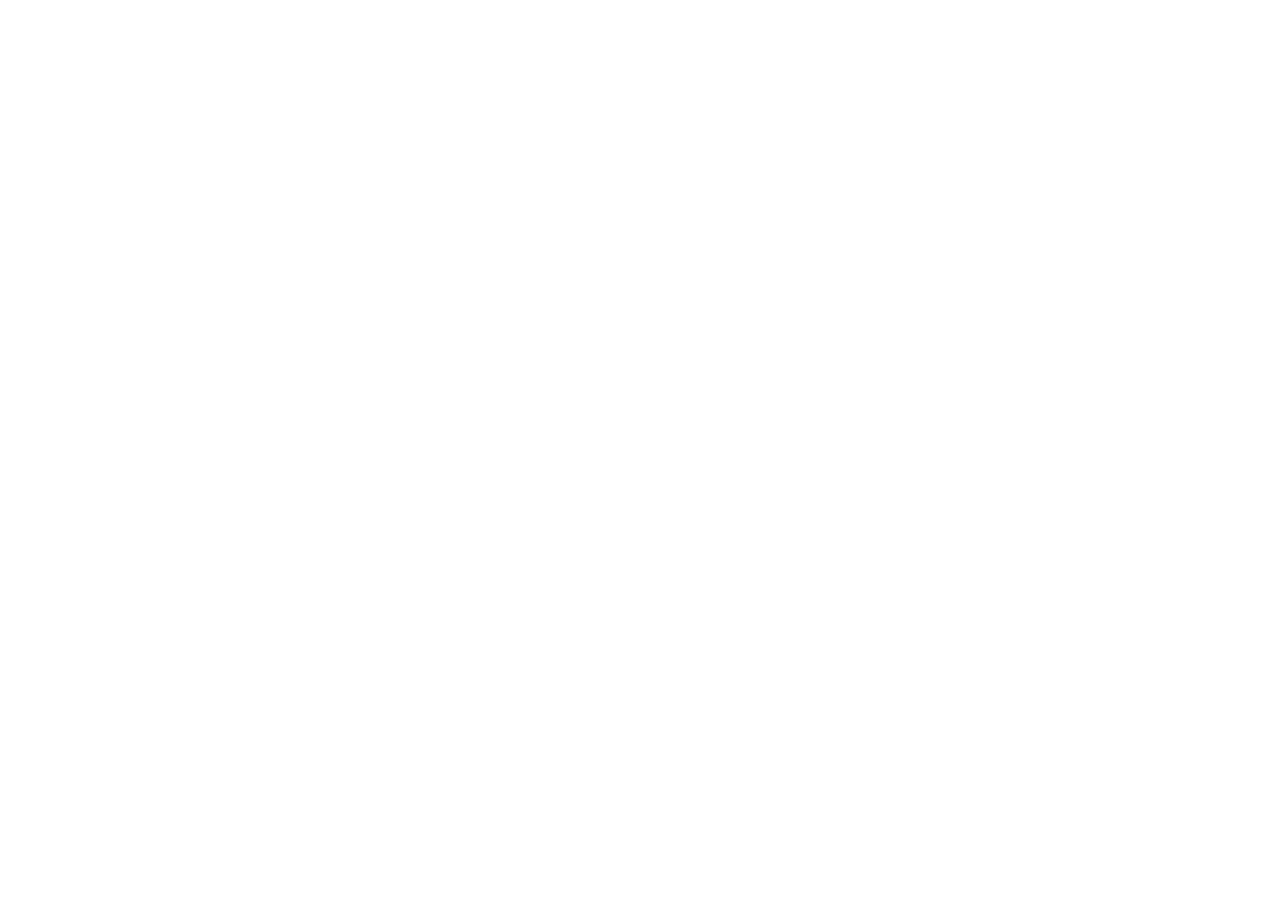
==== highscores.html @ 19633acd "created basic html" ====
<!DOCTYPE html>
<html lang="en">
<head>
    <meta charset="UTF-8">
    <meta http-equiv="X-UA-Compatible" content="IE=edge">
    <meta name="viewport" content="width=device-width, initial-scale=1.0">
    <title>High Scores</title>
</head>
<body>
    
</body>
</html>
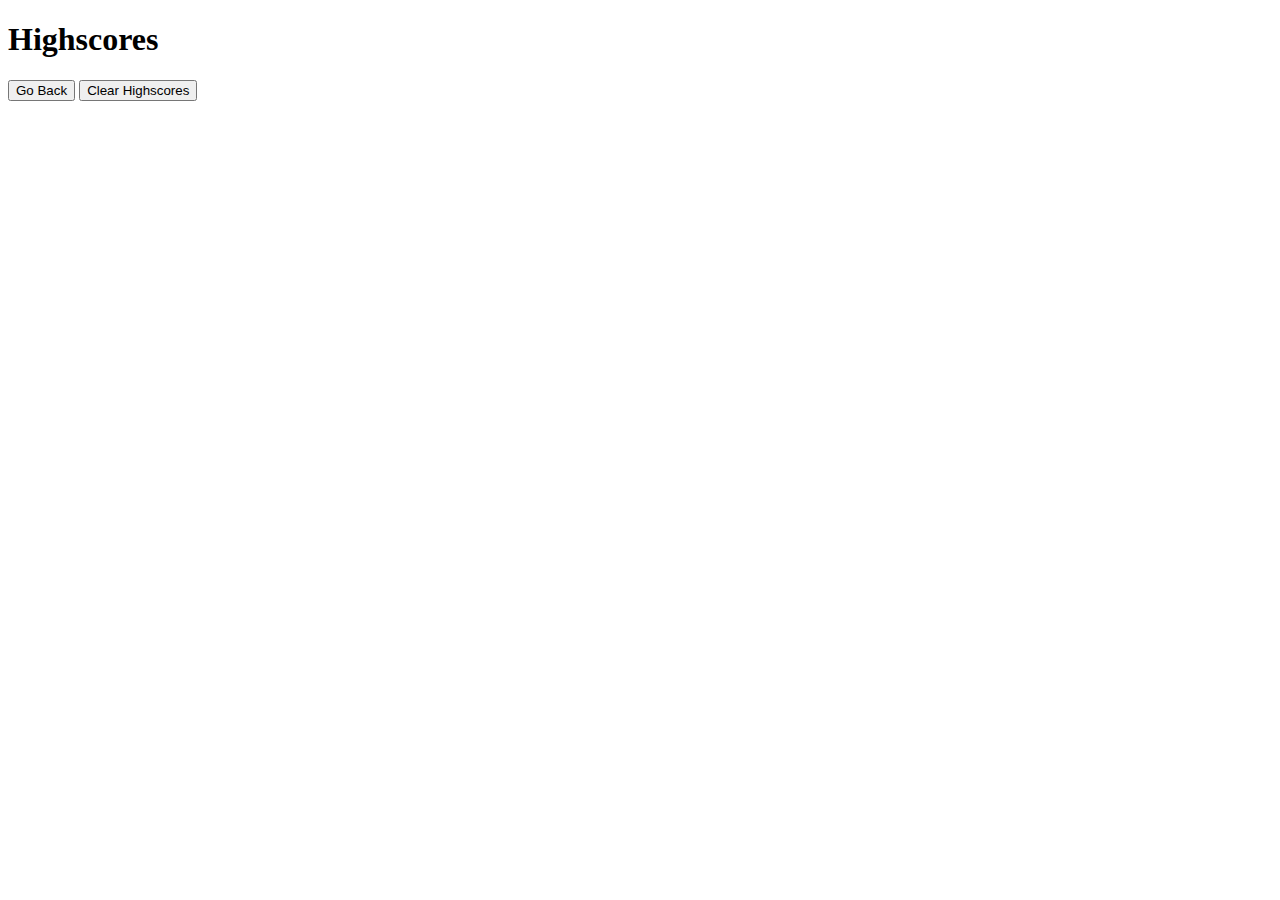
==== commit da6e27ff: "added score page" ====
--- a/highscores.html
+++ b/highscores.html
@@ -5,8 +5,21 @@
     <meta http-equiv="X-UA-Compatible" content="IE=edge">
     <meta name="viewport" content="width=device-width, initial-scale=1.0">
     <title>High Scores</title>
+    <link rel="stylesheet" href="./assets/css/style.css" />
+    <link
+      href="https://cdn.jsdelivr.net/npm/bootstrap@5.0.1/dist/css/bootstrap.min.css"
+      rel="stylesheet"
+      integrity="sha384-+0n0xVW2eSR5OomGNYDnhzAbDsOXxcvSN1TPprVMTNDbiYZCxYbOOl7+AMvyTG2x"
+      crossorigin="anonymous"
+    />
 </head>
 <body>
-    
+  <div class="wrapper">
+    <h1>Highscores</h1>
+    <ol id="highscores"></ol>
+    <a href="index.html"><button type="button" class="btn btn-primary btn-lg start">Go Back</button></a>
+    <button type="button" class="btn btn-primary btn-lg start" id="clear">Clear Highscores</button>
+  </div>
+  <script src="./assets/js/scores.js"></script>
 </body>
 </html>--- a/assets/css/style.css
+++ b/assets/css/style.css
@@ -0,0 +1,24 @@
+.container a {
+    color: #8552fd;
+    text-decoration: none;
+}
+header {
+    padding: 20px;
+}
+
+main {
+    padding-top: 60px;
+}
+
+main h1 {
+    font-weight: bold;
+}
+
+main p {
+    font-size: 30px;
+    padding: 30px;
+}
+
+.row {
+    padding: 20px;
+}
